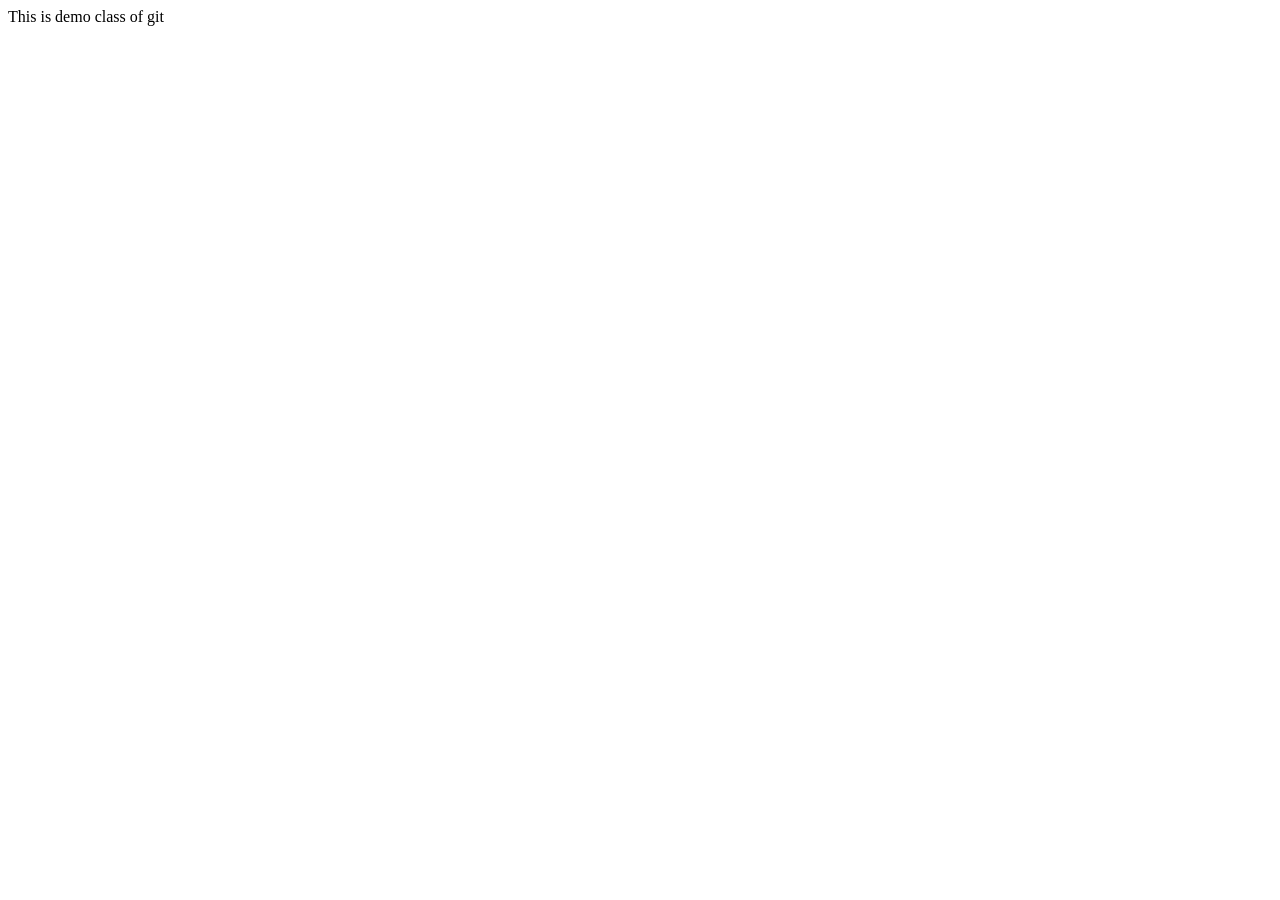
==== index.html @ 5e8f8465 "day-3 comparison operator and conditional statements done" ====
<!DOCTYPE html>
<html lang="en">
<head>
    <meta charset="UTF-8">
    <meta name="viewport" content="width=device-width, initial-scale=1.0">
    <title>Document</title>
    <script src="Day3.js"></script>
</head>
<body>
    This is demo class of git
</body>
</html>
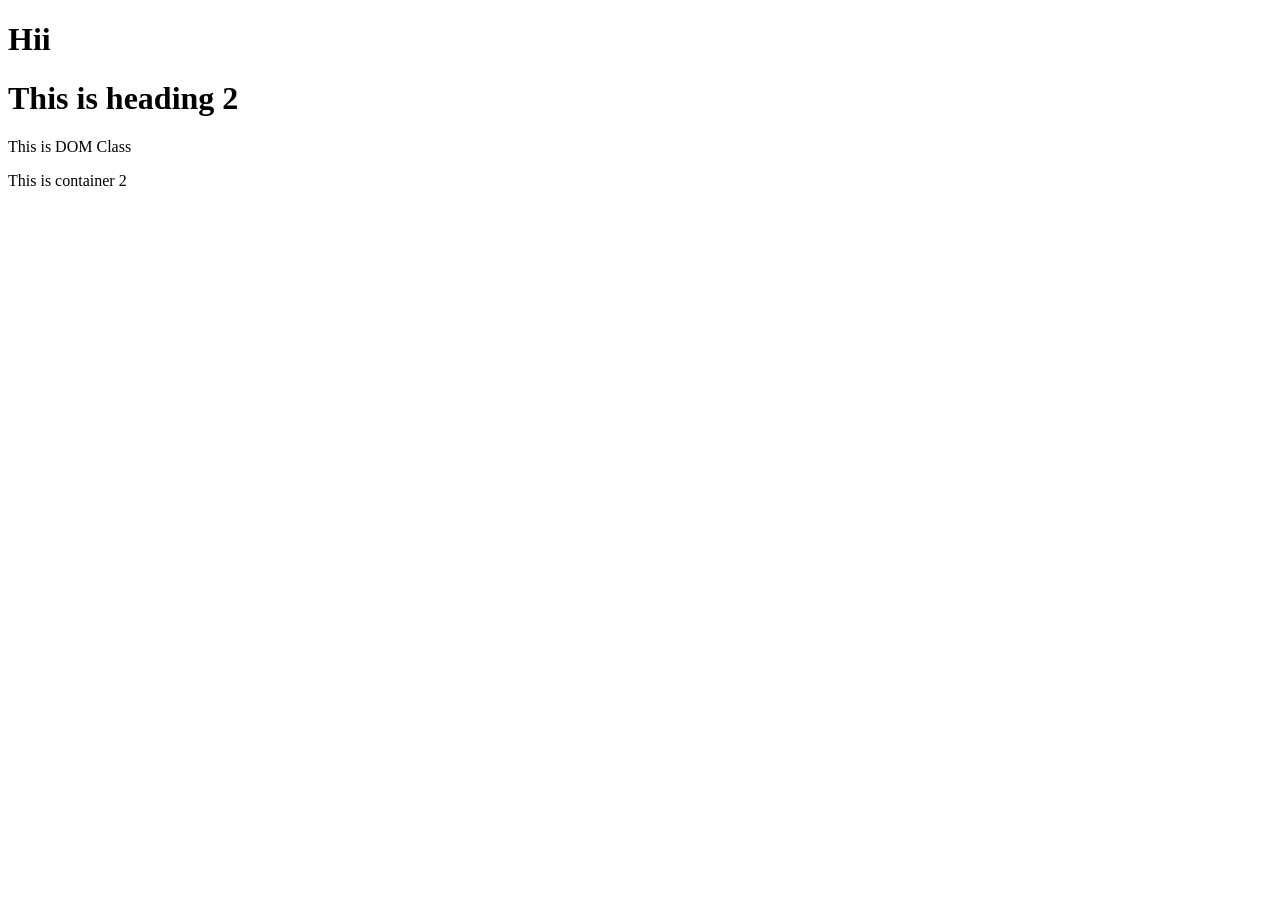
==== commit 1b5e9554: "DOM - Selecting Elements" ====
--- a/index.html
+++ b/index.html
@@ -4,9 +4,16 @@
     <meta charset="UTF-8">
     <meta name="viewport" content="width=device-width, initial-scale=1.0">
     <title>Document</title>
-    <script src="Day3.js"></script>
 </head>
 <body>
-    This is demo class of git
+  <div class="container">
+      <h1 id="heading" class="head">Hii </h1>
+    <h1>This is heading 2</h1>
+    <p>This is DOM Class</p>
+  </div>
+  <div class="container">
+    This is container 2
+  </div>
+    <script src="Day20.js"></script>
 </body>
 </html>
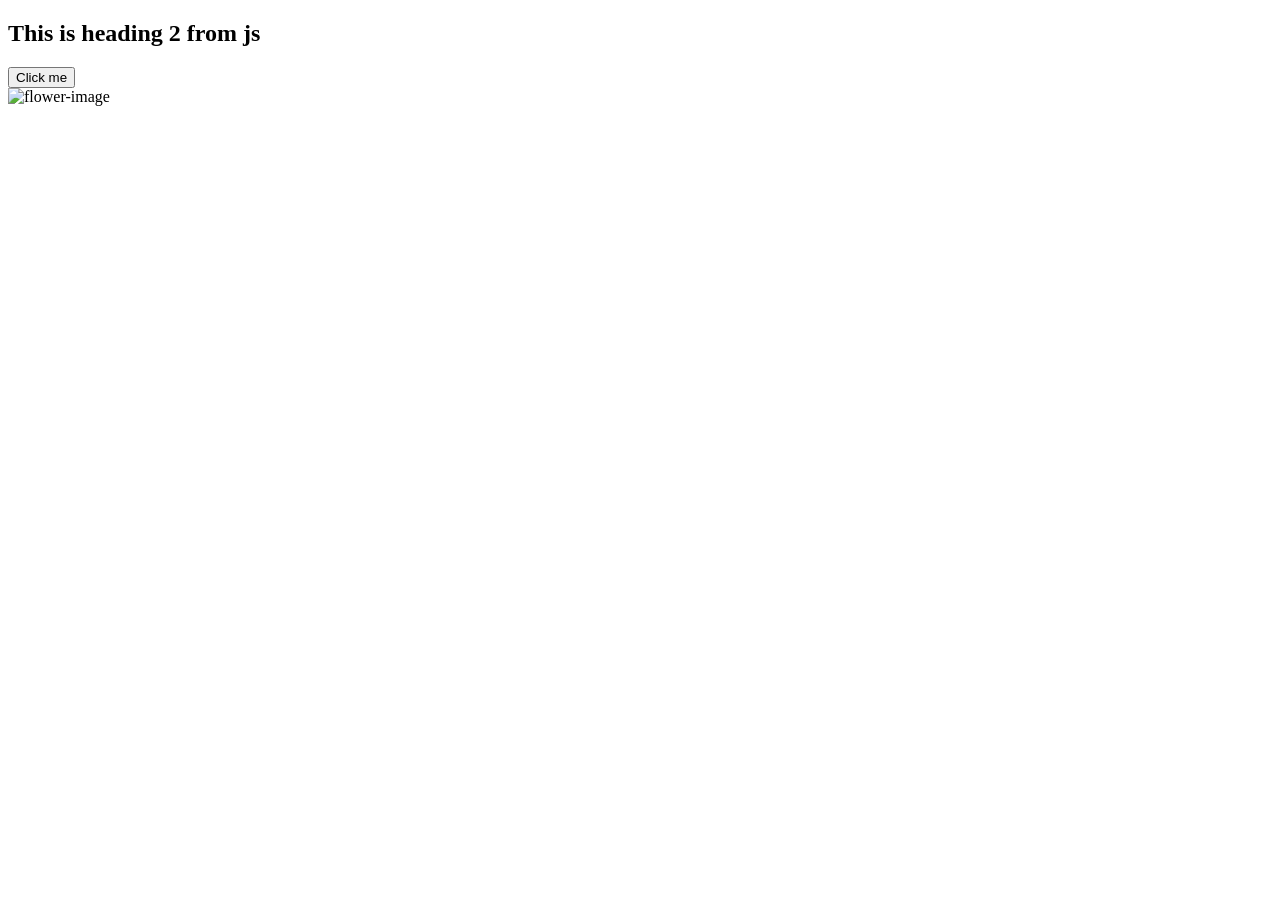
==== commit 3e9302cc: "setting content and manipulating attributes" ====
--- a/index.html
+++ b/index.html
@@ -6,14 +6,12 @@
     <title>Document</title>
 </head>
 <body>
-  <div class="container">
-      <h1 id="heading" class="head">Hii </h1>
-    <h1>This is heading 2</h1>
-    <p>This is DOM Class</p>
-  </div>
-  <div class="container">
-    This is container 2
-  </div>
-    <script src="Day20.js"></script>
+   <div class="container">
+     <h1 id="heading">This is heading 1 <span style="visibility: hidden;">Something hidden</span></h1>
+    <p id="para">Lorem ipsum dolor sit amet consectetur adipisicing elit. Ipsum aperiam corporis dolor, voluptates doloribus rerum deleniti quibusdam excepturi animi, nemo cumque, optio deserunt laboriosam nisi tempore vero consequuntur molestias mollitia.</p>
+   </div>
+   <!-- <img src="https://encrypted-tbn0.gstatic.com/images?q=tbn:ANd9GcTVWR2xt9PuYs_oG9UsOHh97K3tjYkNir4ooTeKjGxXvw&s=10" alt=""> -->
+    <img alt="">
+    <script src="Day21.js"></script>
 </body>
 </html>
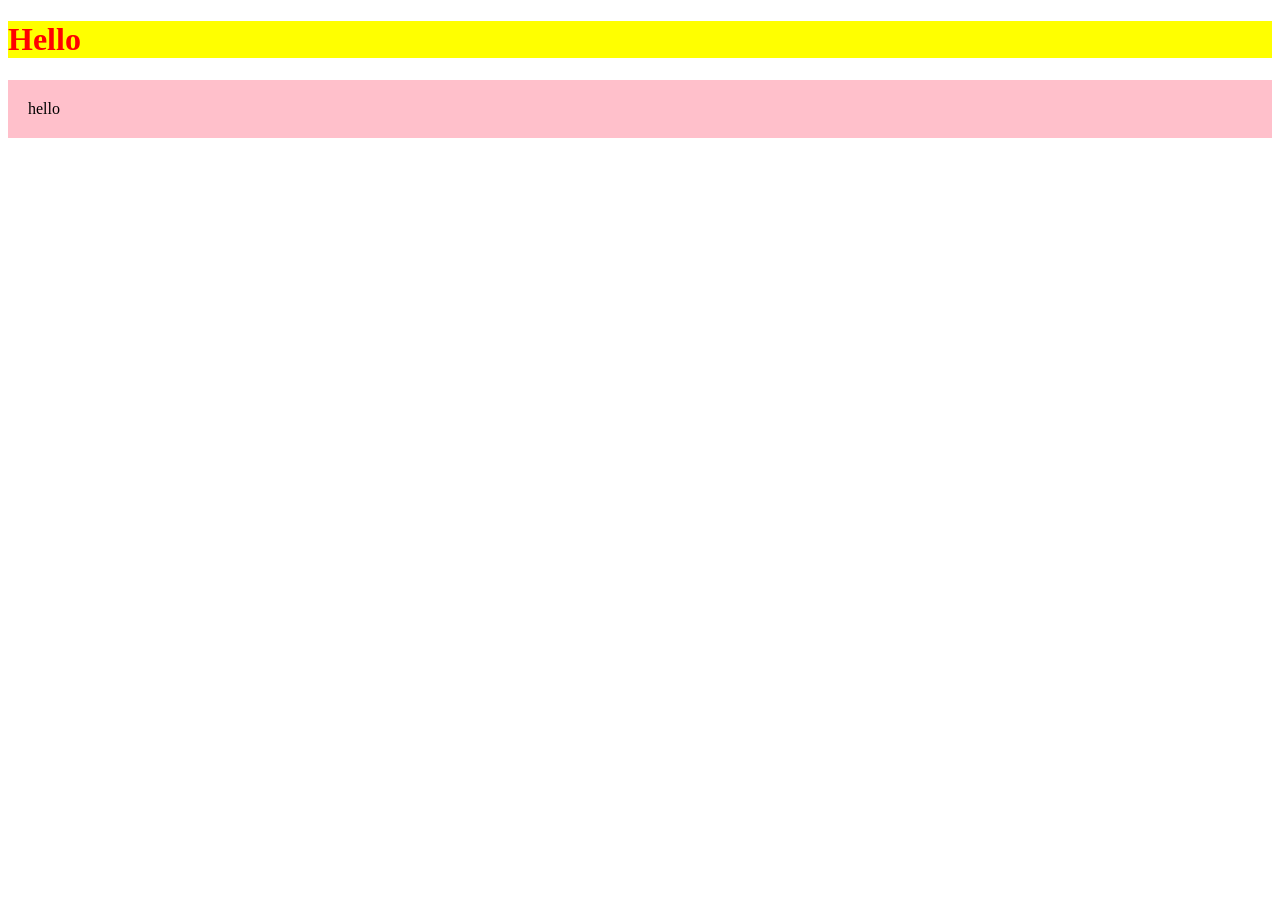
==== commit 62516aff: "Styling , classlist add remove" ====
--- a/index.html
+++ b/index.html
@@ -4,14 +4,29 @@
     <meta charset="UTF-8">
     <meta name="viewport" content="width=device-width, initial-scale=1.0">
     <title>Document</title>
+    <style>
+        .box {
+            background-color: pink;
+            padding:20px;
+        }
+        .green{
+            color: green;
+        }
+    </style>
 </head>
 <body>
-   <div class="container">
+   <!-- <div class="container">
      <h1 id="heading">This is heading 1 <span style="visibility: hidden;">Something hidden</span></h1>
     <p id="para">Lorem ipsum dolor sit amet consectetur adipisicing elit. Ipsum aperiam corporis dolor, voluptates doloribus rerum deleniti quibusdam excepturi animi, nemo cumque, optio deserunt laboriosam nisi tempore vero consequuntur molestias mollitia.</p>
    </div>
-   <!-- <img src="https://encrypted-tbn0.gstatic.com/images?q=tbn:ANd9GcTVWR2xt9PuYs_oG9UsOHh97K3tjYkNir4ooTeKjGxXvw&s=10" alt=""> -->
-    <img alt="">
-    <script src="Day21.js"></script>
+   <img src="https://encrypted-tbn0.gstatic.com/images?q=tbn:ANd9GcTVWR2xt9PuYs_oG9UsOHh97K3tjYkNir4ooTeKjGxXvw&s=10" alt=""> -->
+    <!-- <img alt="">
+   <br><br><br>
+    <a href="www.facebook.com" id="facebook-link">Click me</a>
+    <div id="profile"></div> --> 
+
+    <h1 id="title">Hello</h1>
+    <div id='box'class="highlight">hello</div>
+    <script src="Day22.js"></script>
 </body>
 </html>
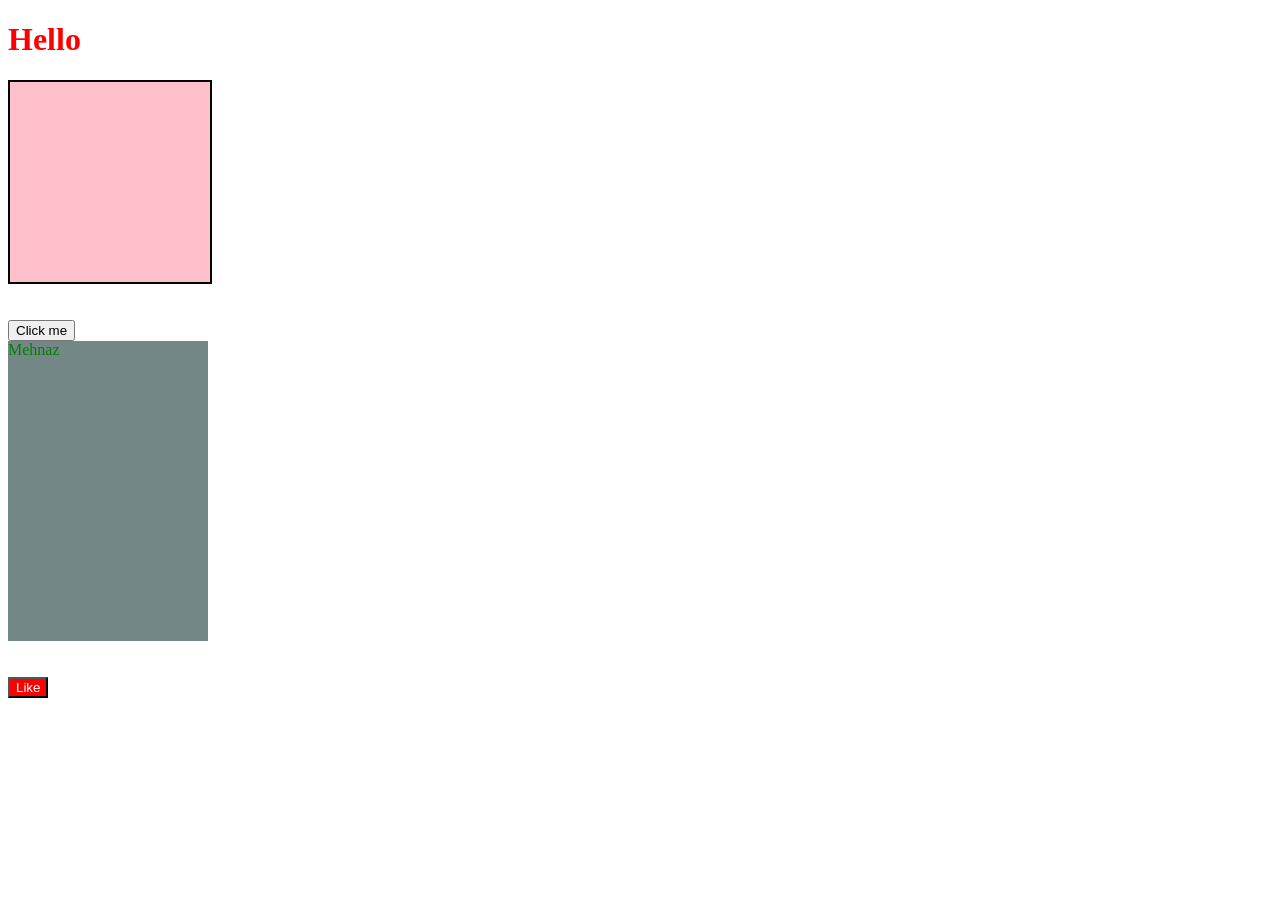
==== commit dfb9c6df: "Manipulating style and classList" ====
--- a/index.html
+++ b/index.html
@@ -5,28 +5,26 @@
     <meta name="viewport" content="width=device-width, initial-scale=1.0">
     <title>Document</title>
     <style>
-        .box {
-            background-color: pink;
-            padding:20px;
-        }
-        .green{
-            color: green;
-        }
+       .active {
+        background-color: red;
+        color:white
+       }
+       .online {
+        color: green;
+       }
+       .card {
+        background-color: rgb(115, 135, 135);
+        height: 300px;
+        width: 200px;
+       }
     </style>
 </head>
 <body>
-   <!-- <div class="container">
-     <h1 id="heading">This is heading 1 <span style="visibility: hidden;">Something hidden</span></h1>
-    <p id="para">Lorem ipsum dolor sit amet consectetur adipisicing elit. Ipsum aperiam corporis dolor, voluptates doloribus rerum deleniti quibusdam excepturi animi, nemo cumque, optio deserunt laboriosam nisi tempore vero consequuntur molestias mollitia.</p>
-   </div>
-   <img src="https://encrypted-tbn0.gstatic.com/images?q=tbn:ANd9GcTVWR2xt9PuYs_oG9UsOHh97K3tjYkNir4ooTeKjGxXvw&s=10" alt=""> -->
-    <!-- <img alt="">
-   <br><br><br>
-    <a href="www.facebook.com" id="facebook-link">Click me</a>
-    <div id="profile"></div> --> 
-
     <h1 id="title">Hello</h1>
-    <div id='box'class="highlight">hello</div>
-    <script src="Day22.js"></script>
+    <div class="box"></div> <br><br>
+    <button id="btn">Click me</button>
+    <div id="profile">Mehnaz</div> <br><br>
+    <button id="like" class="">Like</button>
+    <script src="Day23.js"></script>
 </body>
 </html>
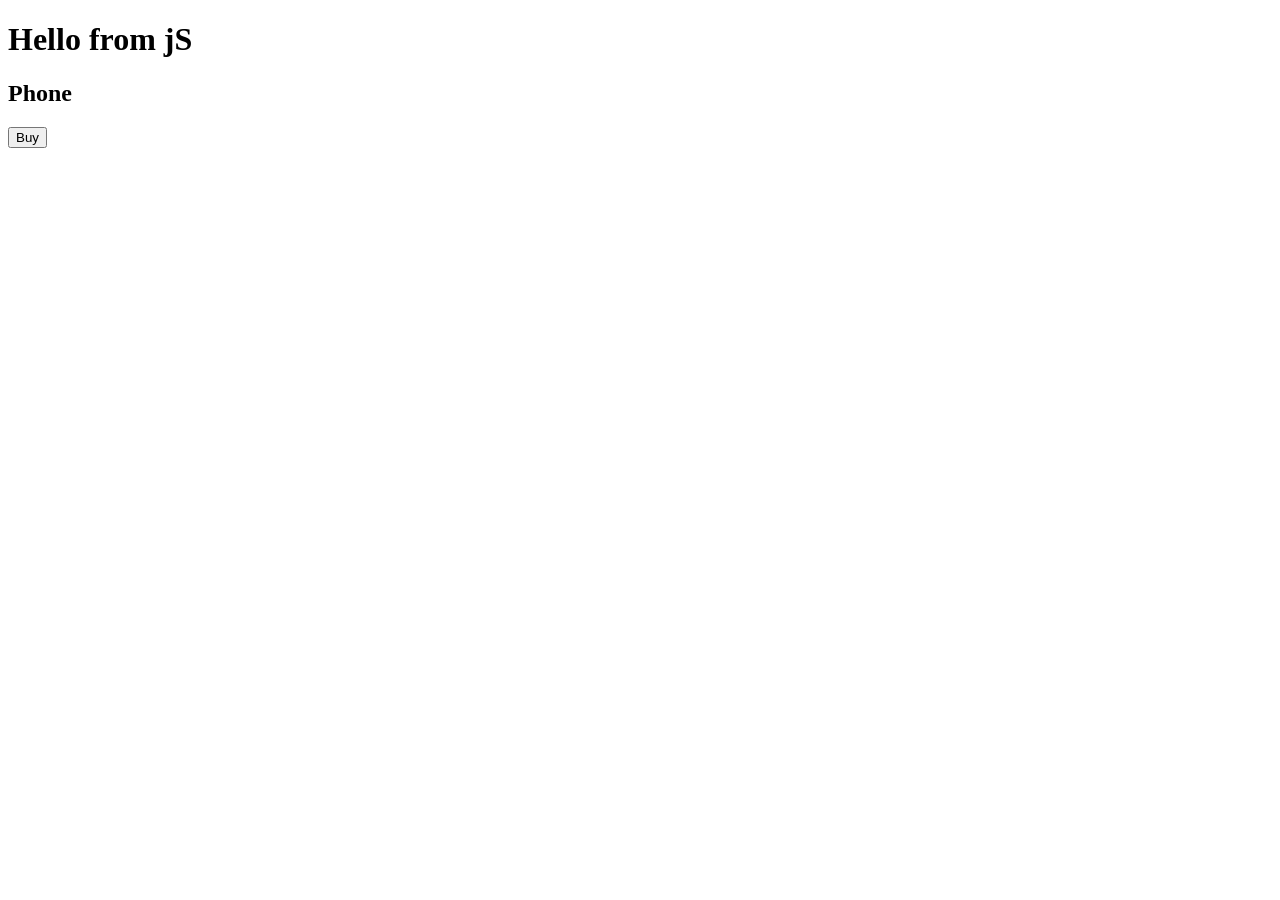
==== commit 45b82963: "dom navigating and adding elements" ====
--- a/index.html
+++ b/index.html
@@ -5,26 +5,37 @@
     <meta name="viewport" content="width=device-width, initial-scale=1.0">
     <title>Document</title>
     <style>
-       .active {
-        background-color: red;
-        color:white
-       }
-       .online {
-        color: green;
-       }
-       .card {
-        background-color: rgb(115, 135, 135);
-        height: 300px;
-        width: 200px;
-       }
+      
     </style>
 </head>
 <body>
-    <h1 id="title">Hello</h1>
-    <div class="box"></div> <br><br>
-    <button id="btn">Click me</button>
-    <div id="profile">Mehnaz</div> <br><br>
-    <button id="like" class="">Like</button>
-    <script src="Day23.js"></script>
+    <!-- <div id="container">
+        <h4>Hello world</h4>
+        <p id="text">Hello</p>
+    </div> -->
+    <!-- <a href="#home">Home</a>
+    <a href="#about">About</a>
+    <a href="#contact">Contact</a> -->
+    <!-- <div id="conatiner">
+        <h1>Products</h1>
+
+        <div class="card">
+            <h2>Phone</h2>
+            <button>Buy</button>
+        </div>
+
+        <div class="card">
+            <h2>Laptop</h2>
+            <button>Buy now</button>
+        </div>
+    </div> -->
+
+    <div id="container" >
+        <p id="message"> HEllo remove me</p>
+    </div>
+
+    <div id="products"></div>
+    
+    <script src="Day24.js"></script>
 </body>
 </html>
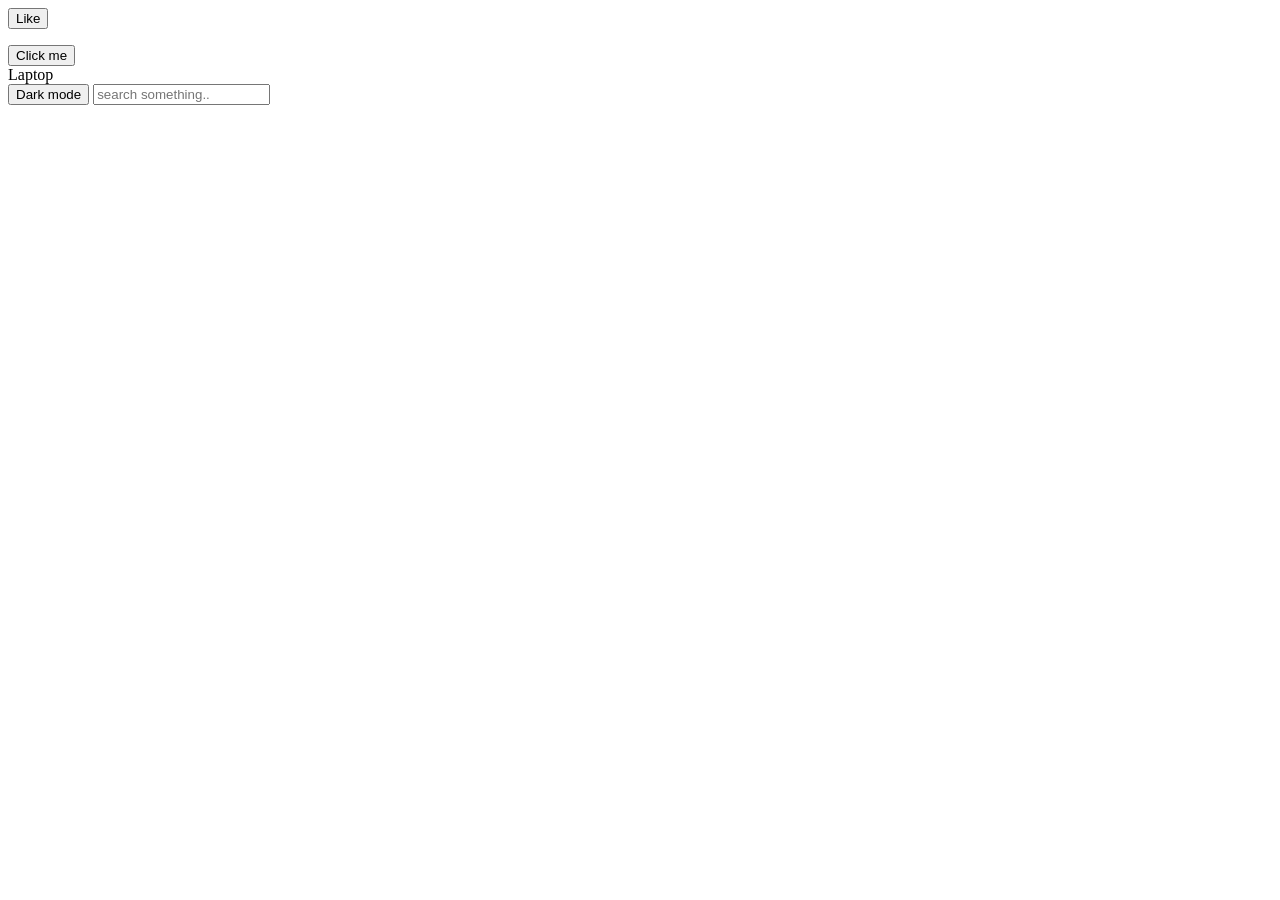
==== commit 273b0299: "DOM events" ====
--- a/index.html
+++ b/index.html
@@ -9,33 +9,16 @@
     </style>
 </head>
 <body>
-    <!-- <div id="container">
-        <h4>Hello world</h4>
-        <p id="text">Hello</p>
-    </div> -->
-    <!-- <a href="#home">Home</a>
-    <a href="#about">About</a>
-    <a href="#contact">Contact</a> -->
-    <!-- <div id="conatiner">
-        <h1>Products</h1>
 
-        <div class="card">
-            <h2>Phone</h2>
-            <button>Buy</button>
-        </div>
-
-        <div class="card">
-            <h2>Laptop</h2>
-            <button>Buy now</button>
-        </div>
-    </div> -->
-
-    <div id="container" >
-        <p id="message"> HEllo remove me</p>
+    <button id="btn" >Like</button>
+    <p id="message"></p>
+    <button onclick="sayHello()">Click me</button>
+    <div id="product">
+        Laptop
     </div>
 
-    <div id="products"></div>
-    
-    <script src="Day24.js"></script>
+    <button id="theme">Dark mode</button>
+    <input type="text" placeholder="search something.." id="search">
+    <script src="Day25.js"></script>
 </body>
 </html>
